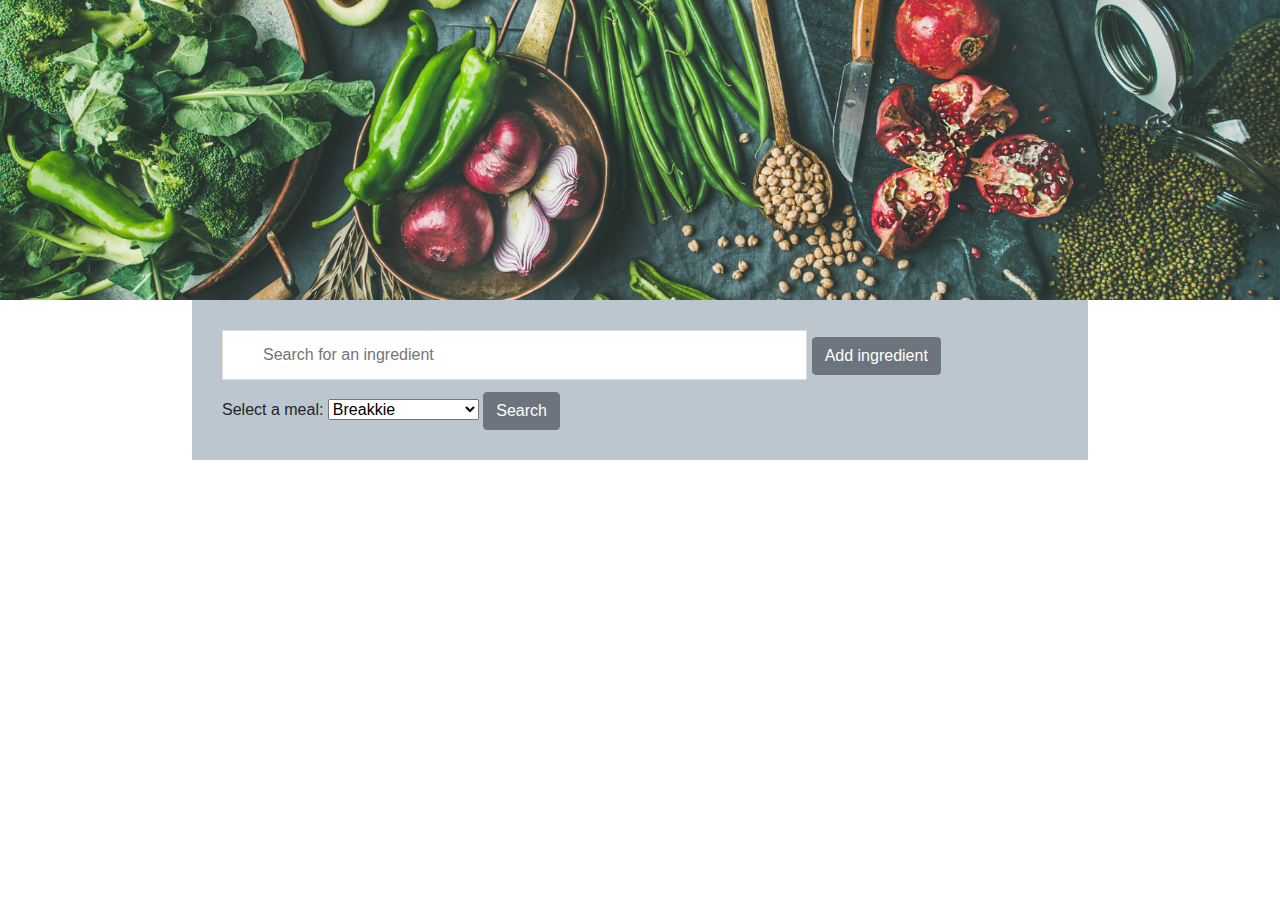
==== AGindex.html @ 650ca414 "Uploading first page" ====
<!DOCTYPE html>
<html lang="en">

<head>
    <meta charset="UTF-8">
    <meta name="viewport" content="width=device-width, initial-scale=1.0">
    <title>Search for recipes using the ingredients you already have!</title>

    <link rel="stylesheet" href="AGstyle.css">
    <link rel="stylesheet" href="https://stackpath.bootstrapcdn.com/bootstrap/4.4.1/css/bootstrap.min.css"
        integrity="sha384-Vkoo8x4CGsO3+Hhxv8T/Q5PaXtkKtu6ug5TOeNV6gBiFeWPGFN9MuhOf23Q9Ifjh" crossorigin="anonymous">
        <script src="https://cdnjs.cloudflare.com/ajax/libs/jquery/3.2.1/jquery.min.js"></script>
    <script src="https://cdn.jsdelivr.net/npm/popper.js@1.16.0/dist/umd/popper.min.js"
        integrity="sha384-Q6E9RHvbIyZFJoft+2mJbHaEWldlvI9IOYy5n3zV9zzTtmI3UksdQRVvoxMfooAo"
        crossorigin="anonymous"></script>
    <script src="https://stackpath.bootstrapcdn.com/bootstrap/4.4.1/js/bootstrap.min.js"
        integrity="sha384-wfSDF2E50Y2D1uUdj0O3uMBJnjuUD4Ih7YwaYd1iqfktj0Uod8GCExl3Og8ifwB6"
        crossorigin="anonymous"></script>

</head>

<body>
    <div class="hero-img">
    </div>
    <!-- Search form -->
    <div class="container" id="search-container">
        <!-- Search box-->
        <form>
            <input type="text" id="searchIngredient" placeholder="Search for an ingredient">
            <button type="button" class="btn btn-secondary" id="addBtn">Add ingredient</button><br>
            <label for="form">Select a meal:</label>
            <select id="mealOptions">
                <option value="breakfast">Breakkie</option>
                <option value="lunch">Lunch and snacks</option>
                <option value="dinner">Dinner</option>
                <option value="dessert">Something sweet</option>
            </select>
            <button type="button" class="btn btn-secondary" id="searchBtn">Search</button><br>
            <div id="selectFood"></div>
        </form>
    </div>
            <!-- <div>
    <input type="checkbox">
    <label for="vehicle1"> Food 1</label><br>
    <input type="checkbox">
    <label for="vehicle1"> Food 2</label><br>
    <input type="checkbox">
    <label for="vehicle1"> Food 3</label><br>
    </div> -->

        
<script src="recipesearch.js"></script>
</body>

</html>
---- AGstyle.css ----
#searchIngredient {
    background-image: ('/Assets/search.png'); /* Add a search icon to input */
    background-position: 10px 12px; /* Position the search icon */
    background-repeat: no-repeat; /* Do not repeat the icon image */
    width: 70%; /* Full-width */
    font-size: 16px; /* Increase font-size */
    padding: 12px 20px 12px 40px; /* Add some padding */
    border: 1px solid #ddd; /* Add a grey border */
    margin-bottom: 12px; /* Add some space below the input */
  }

  #search-container {
      width: 70vw;
      padding: 30px;
      background-color: rgb(188, 198, 207);   
  }
  .hero-img {
      background-image: url("Assets/hero-img.jpg"); 
      height: 300px;
      background-position: center;
      background-repeat: no-repeat;
      background-size: cover;
      position: relative;;
  }
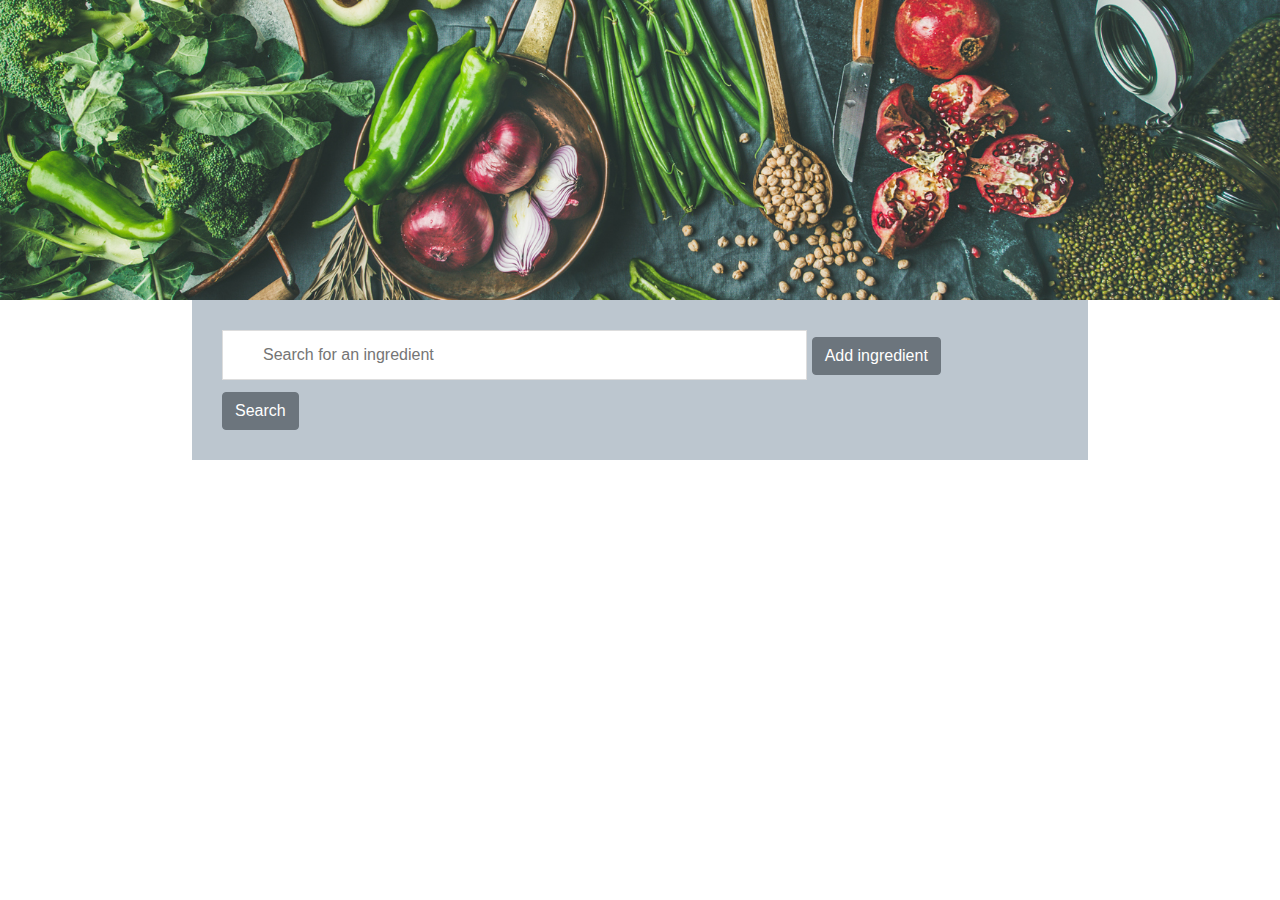
==== commit fdc42219: "added link to home btn and added img to search results pg" ====
--- a/AGindex.html
+++ b/AGindex.html
@@ -18,7 +18,6 @@
         crossorigin="anonymous"></script>
 
 </head>
-
 <body>
     <div class="hero-img">
     </div>
@@ -28,26 +27,10 @@
         <form>
             <input type="text" id="searchIngredient" placeholder="Search for an ingredient">
             <button type="button" class="btn btn-secondary" id="addBtn">Add ingredient</button><br>
-            <label for="form">Select a meal:</label>
-            <select id="mealOptions">
-                <option value="breakfast">Breakkie</option>
-                <option value="lunch">Lunch and snacks</option>
-                <option value="dinner">Dinner</option>
-                <option value="dessert">Something sweet</option>
-            </select>
             <button type="button" class="btn btn-secondary" id="searchBtn">Search</button><br>
             <div id="selectFood"></div>
         </form>
     </div>
-            <!-- <div>
-    <input type="checkbox">
-    <label for="vehicle1"> Food 1</label><br>
-    <input type="checkbox">
-    <label for="vehicle1"> Food 2</label><br>
-    <input type="checkbox">
-    <label for="vehicle1"> Food 3</label><br>
-    </div> -->
-
         
 <script src="recipesearch.js"></script>
 </body>
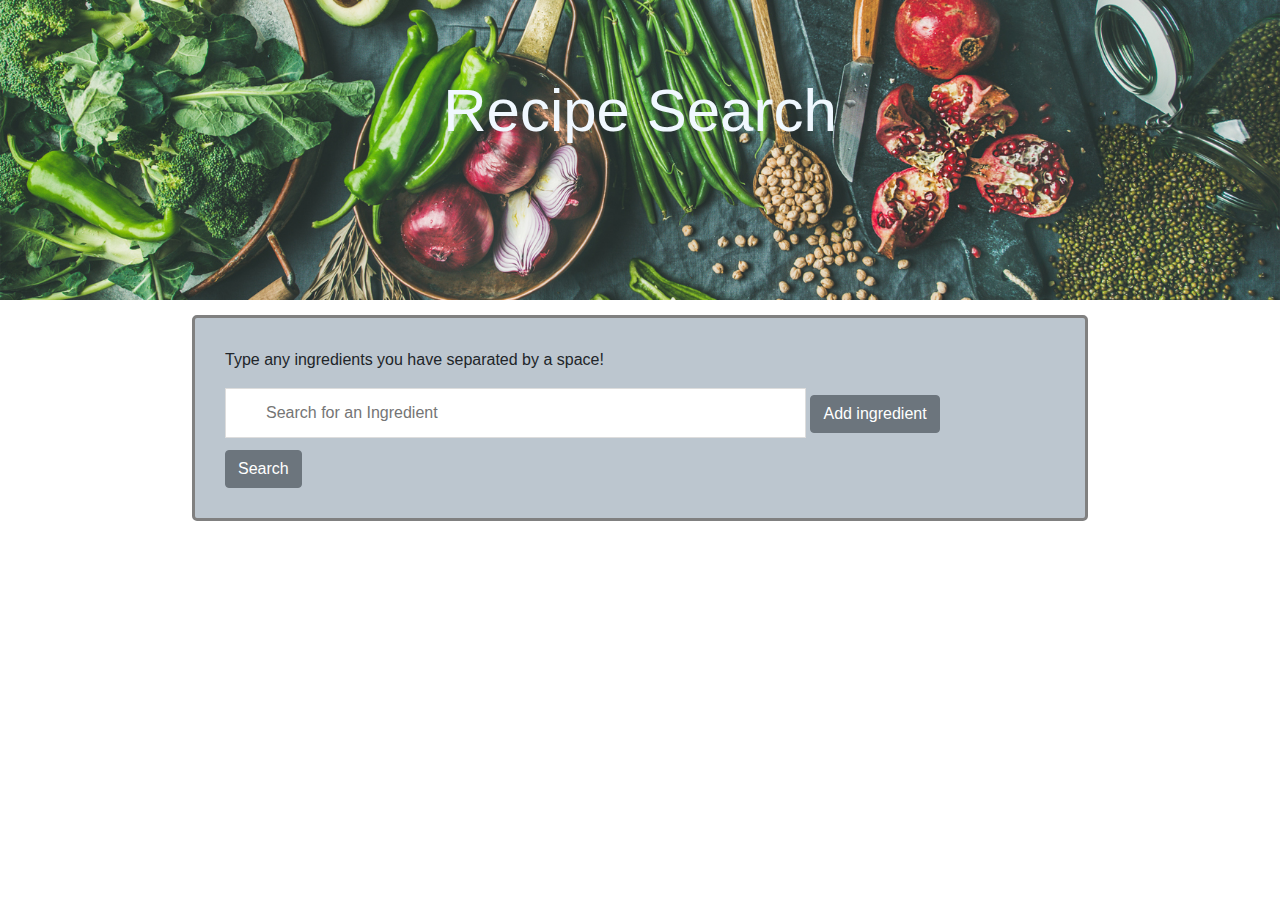
==== commit e8712337: "making input fancy" ====
--- a/AGindex.html
+++ b/AGindex.html
@@ -20,12 +20,14 @@
 </head>
 <body>
     <div class="hero-img">
+        <h1 id="title">Recipe Search</h1>
     </div>
     <!-- Search form -->
     <div class="container" id="search-container">
         <!-- Search box-->
-        <form>
-            <input type="text" id="searchIngredient" placeholder="Search for an ingredient">
+        <form id="form">
+            <p id="statement">Type any ingredients you have separated by a space!</p>
+            <input type="text" id="searchIngredient" placeholder="Search for an Ingredient">
             <button type="button" class="btn btn-secondary" id="addBtn">Add ingredient</button><br>
             <button type="button" class="btn btn-secondary" id="searchBtn">Search</button><br>
             <div id="selectFood"></div>
--- a/AGstyle.css
+++ b/AGstyle.css
@@ -1,3 +1,9 @@
+#title {
+    text-align: center;
+    color: aliceblue;
+    padding-top: 75px;
+    font-size: 60px;
+}
 #searchIngredient {
     background-image: ('/Assets/search.png'); /* Add a search icon to input */
     background-position: 10px 12px; /* Position the search icon */
@@ -7,18 +13,21 @@
     padding: 12px 20px 12px 40px; /* Add some padding */
     border: 1px solid #ddd; /* Add a grey border */
     margin-bottom: 12px; /* Add some space below the input */
-  }
+}
+#search-container {
+    margin-top: 15px;
+    width: 70vw;
+    padding: 30px;
+    background-color: rgb(188, 198, 207);
+    border: solid grey 3px;
+    border-radius: 5px;   
 
-  #search-container {
-      width: 70vw;
-      padding: 30px;
-      background-color: rgb(188, 198, 207);   
-  }
-  .hero-img {
-      background-image: url("Assets/hero-img.jpg"); 
-      height: 300px;
-      background-position: center;
-      background-repeat: no-repeat;
-      background-size: cover;
-      position: relative;;
-  }+}
+.hero-img {
+    background-image: url("Assets/hero-img.jpg"); 
+    height: 300px;
+    background-position: center;
+    background-repeat: no-repeat;
+    background-size: cover;
+    position: relative;;
+}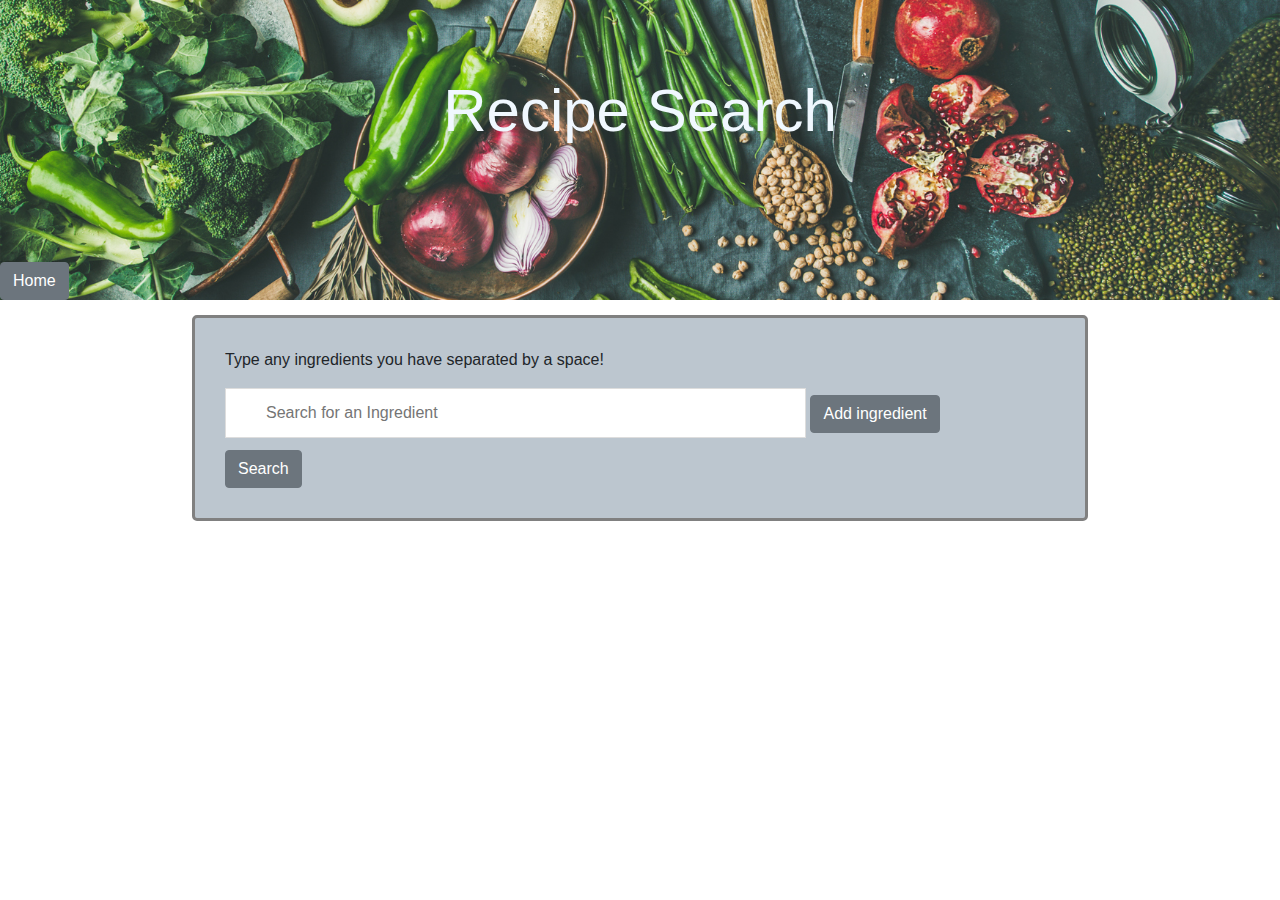
==== commit 4f23f9b7: "Added fade in animation to title page, added home button w link" ====
--- a/AGindex.html
+++ b/AGindex.html
@@ -16,13 +16,13 @@
     <script src="https://stackpath.bootstrapcdn.com/bootstrap/4.4.1/js/bootstrap.min.js"
         integrity="sha384-wfSDF2E50Y2D1uUdj0O3uMBJnjuUD4Ih7YwaYd1iqfktj0Uod8GCExl3Og8ifwB6"
         crossorigin="anonymous"></script>
-
+    
 </head>
 <body>
     <div class="hero-img">
-        <h1 id="title">Recipe Search</h1>
+        <h1 id="title" class="focus-in-contract-bck" >Recipe Search</h1>
+        <button type="button" class="btn btn-secondary" id="Home"><a href="AGindex.html">Home</a></button>
     </div>
-    <!-- Search form -->
     <div class="container" id="search-container">
         <!-- Search box-->
         <form id="form">
--- a/AGstyle.css
+++ b/AGstyle.css
@@ -4,6 +4,67 @@
     padding-top: 75px;
     font-size: 60px;
 }
+
+#Home {
+    position: absolute;
+    bottom: 0px;
+}
+a {
+    color: white !important;
+    text-decoration: none;
+}
+
+.focus-in-contract-bck {
+	-webkit-animation: focus-in-contract-bck 1.5s cubic-bezier(0.250, 0.460, 0.450, 0.940) both;
+	        animation: focus-in-contract-bck 1.5s cubic-bezier(0.250, 0.460, 0.450, 0.940) both;
+}
+/* ----------------------------------------------
+ * Generated by Animista on 2020-3-31 20:53:4
+ * Licensed under FreeBSD License.
+ * See http://animista.net/license for more info. 
+ * w: http://animista.net, t: @cssanimista
+ * ---------------------------------------------- */
+
+/**
+ * ----------------------------------------
+ * animation focus-in-contract-bck
+ * ----------------------------------------
+ */
+ @-webkit-keyframes focus-in-contract-bck {
+    0% {
+      letter-spacing: 1em;
+      -webkit-transform: translateZ(300px);
+              transform: translateZ(300px);
+      -webkit-filter: blur(12px);
+              filter: blur(12px);
+      opacity: 0;
+    }
+    100% {
+      -webkit-transform: translateZ(12px);
+              transform: translateZ(12px);
+      -webkit-filter: blur(0);
+              filter: blur(0);
+      opacity: 1;
+    }
+  }
+  @keyframes focus-in-contract-bck {
+    0% {
+      letter-spacing: 1em;
+      -webkit-transform: translateZ(300px);
+              transform: translateZ(300px);
+      -webkit-filter: blur(12px);
+              filter: blur(12px);
+      opacity: 0;
+    }
+    100% {
+      -webkit-transform: translateZ(12px);
+              transform: translateZ(12px);
+      -webkit-filter: blur(0);
+              filter: blur(0);
+      opacity: 1;
+    }
+  }
+  
 #searchIngredient {
     background-image: ('/Assets/search.png'); /* Add a search icon to input */
     background-position: 10px 12px; /* Position the search icon */
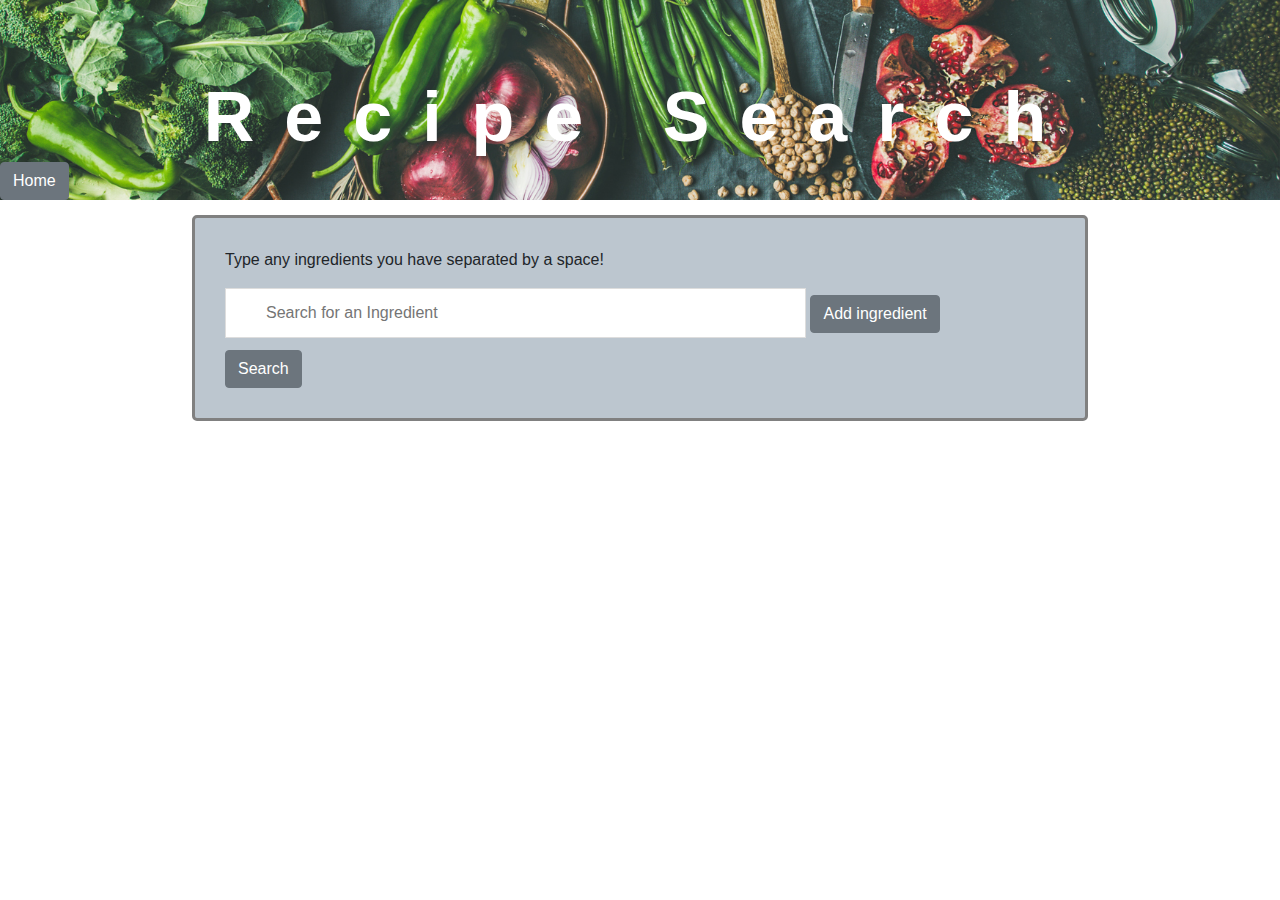
==== commit e47c7bf7: "consolidate styles, added recipe title on 3rd pg" ====
--- a/AGindex.html
+++ b/AGindex.html
@@ -20,7 +20,7 @@
 </head>
 <body>
     <div class="hero-img">
-        <h1 id="title" class="focus-in-contract-bck" >Recipe Search</h1>
+        <h1 id="headerTitle" class="focus-in-contract-bck" >Recipe Search</h1>
         <button type="button" class="btn btn-secondary" id="Home"><a href="AGindex.html">Home</a></button>
     </div>
     <div class="container" id="search-container">
--- a/AGstyle.css
+++ b/AGstyle.css
@@ -1,8 +1,19 @@
-#title {
+body {
+        font-family: Arial, Helvetica, sans-serif;
+    }
+#headerTitle {
     text-align: center;
-    color: aliceblue;
+    color: white;
     padding-top: 75px;
-    font-size: 60px;
+    font-size: 70px;
+    font-family: Arial, Helvetica, sans-serif;
+    font-weight: 600;
+    letter-spacing: 30px;
+}
+.title {
+    font-size: 40px;
+    color: black;
+    padding: 20px;
 }
 
 #Home {
@@ -84,11 +95,12 @@
     border-radius: 5px;   
 
 }
+/*Main background header image*/
 .hero-img {
     background-image: url("Assets/hero-img.jpg"); 
-    height: 300px;
+    height: 200px;
     background-position: center;
     background-repeat: no-repeat;
     background-size: cover;
-    position: relative;;
+    position: relative;
 }